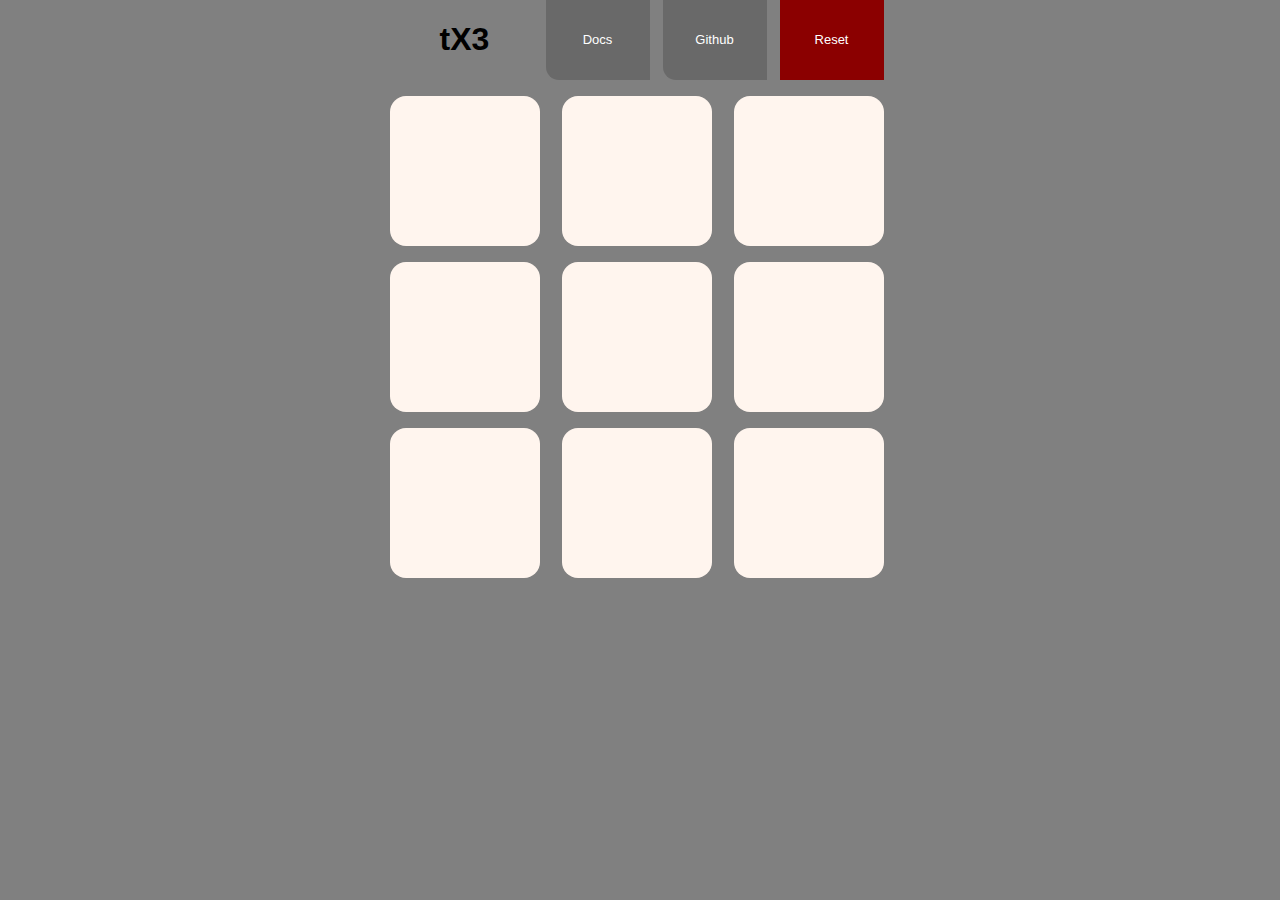
==== ttt.html @ d075f3f0 "Added showcase page" ====
<!DOCTYPE html>
<html lang="en">
<head>
    <meta charset="UTF-8">
    <meta http-equiv="X-UA-Compatible" content="IE=edge">
    <meta name="viewport" content="width=device-width, initial-scale=1.0">
    <link rel="stylesheet" href="css/ttt.css">
    <title>Document</title>
</head>
<body>
    <div class="title">
        <h1>tX3</h1>
        <button class="docs">Docs</button>
        <button class="github-button">Github</button>
        <button class="reset">Reset</button>
    </div>
    <div id="board">
        <div class="cell c1"></div>
        <div class="cell c2"></div>
        <div class="cell c3"></div>
        <div class="cell c4"></div>
        <div class="cell c5"></div>
        <div class="cell c6"></div>
        <div class="cell c7"></div>
        <div class="cell c8"></div>
        <div class="cell c9"></div>
    </div>
<script type="text/javascript" src="js/index.js"></script>
</body>
</html>
---- css/ttt.css ----
body {
    font-family: 'Gill Sans', 'Gill Sans MT', Calibri, 'Trebuchet MS', sans-serif;
    background: grey;
    width: 500px;
    margin: auto;
}

/* Heading */

.title {
    display: flex;
    flex-direction: row;
    margin-bottom: 1em;
    text-align: center;
}

h1 {
    flex-grow: 3;
}



/* Game board and Cells */

#board {
    display: grid;
    grid-template-columns: 1fr 1fr 1fr;
    gap: 1em;
}

.cell {
    width: 150px;
    height: 150px;
    background: seashell;
    border-radius: 1em;
    transition: all .2s ease-in-out;
    cursor: pointer;
}

.cell:hover {
    transform: scale(1.1);
}


/* Buttons */

button {
    font-family: inherit;
    width: 8em;
    background: dimgray;
    color: white;
    border: none;
    font-size: small;
    margin: 0 0.5em;
    cursor: pointer;
}

button:hover {
    background: slateblue;
}

    .docs, .github-button {
        border-bottom-left-radius: 1em;
    }

    .reset {
        background: darkred;
    }

    .reset:hover {
        background: indianred;
    }
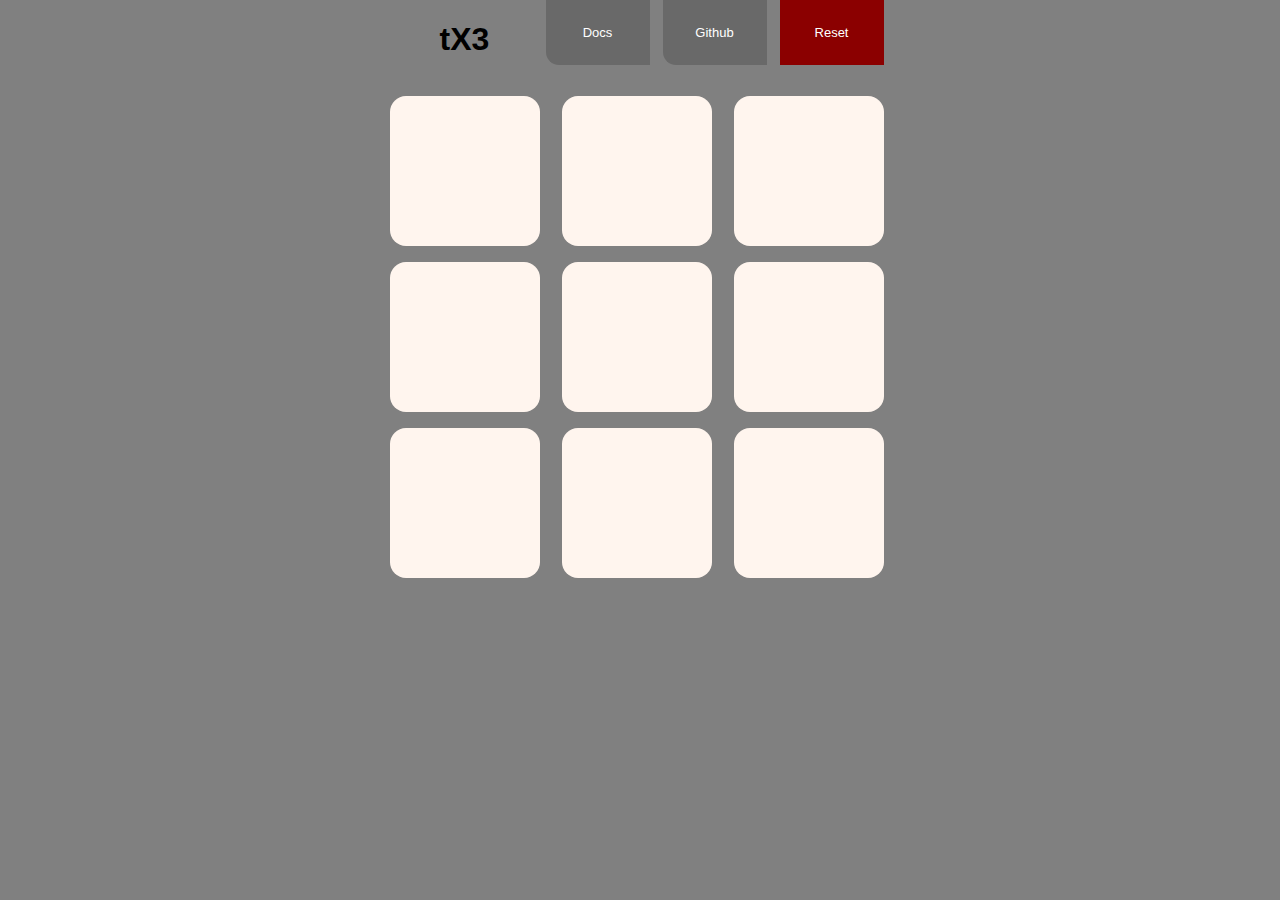
==== commit ea3e7b15: "Added external links" ====
--- a/ttt.html
+++ b/ttt.html
@@ -10,8 +10,8 @@
 <body>
     <div class="title">
         <h1>tX3</h1>
-        <button class="docs">Docs</button>
-        <button class="github-button">Github</button>
+        <a href="index.html"><button class="docs">Docs</button></a>
+        <a href="https://github.com/kentauyeung/tX3" target="_blank"><button class="github-button">Github</button></a>
         <button class="reset">Reset</button>
     </div>
     <div id="board">
--- a/css/ttt.css
+++ b/css/ttt.css
@@ -47,6 +47,7 @@
 button {
     font-family: inherit;
     width: 8em;
+    height: 5em;
     background: dimgray;
     color: white;
     border: none;
